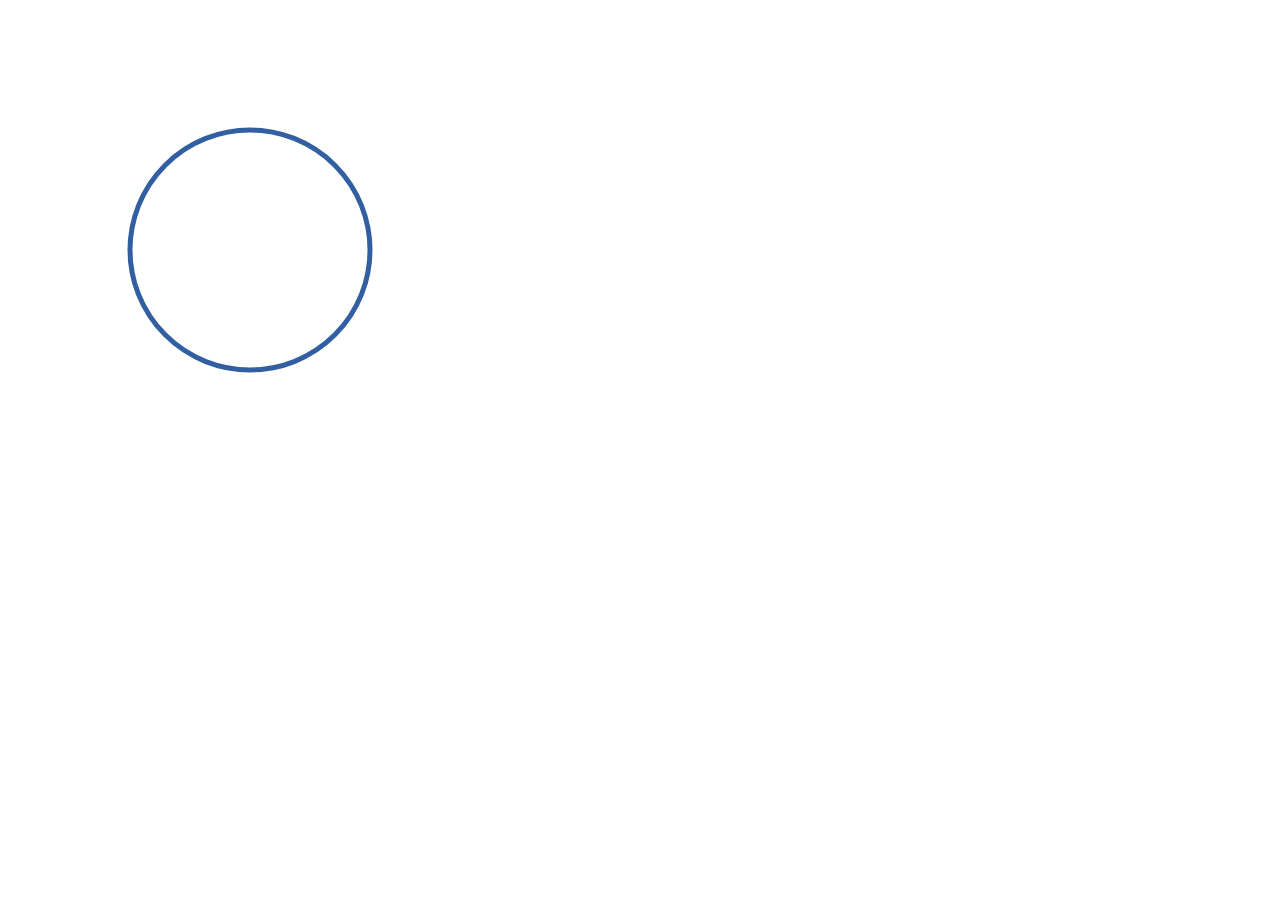
==== clock/index.html @ b310aee8 "clock" ====
<!DOCTYPE html>
<html lang="en">
<head>
    <meta charset="UTF-8">
    <meta name="viewport" content="width=device-width, initial-scale=1.0">
    <link rel="stylesheet" href="./index.css">
    <title>时钟</title>
</head>
<body>
    <canvas id="canvas" width="500" height="500"></canvas>
    <script src="../min/jquery-3.7.1.min.js"></script>
    <script src="./index.js"></script>
</body>
</html>
---- clock/index.css ----
* {
    padding: 0;
    margin: 0;
}
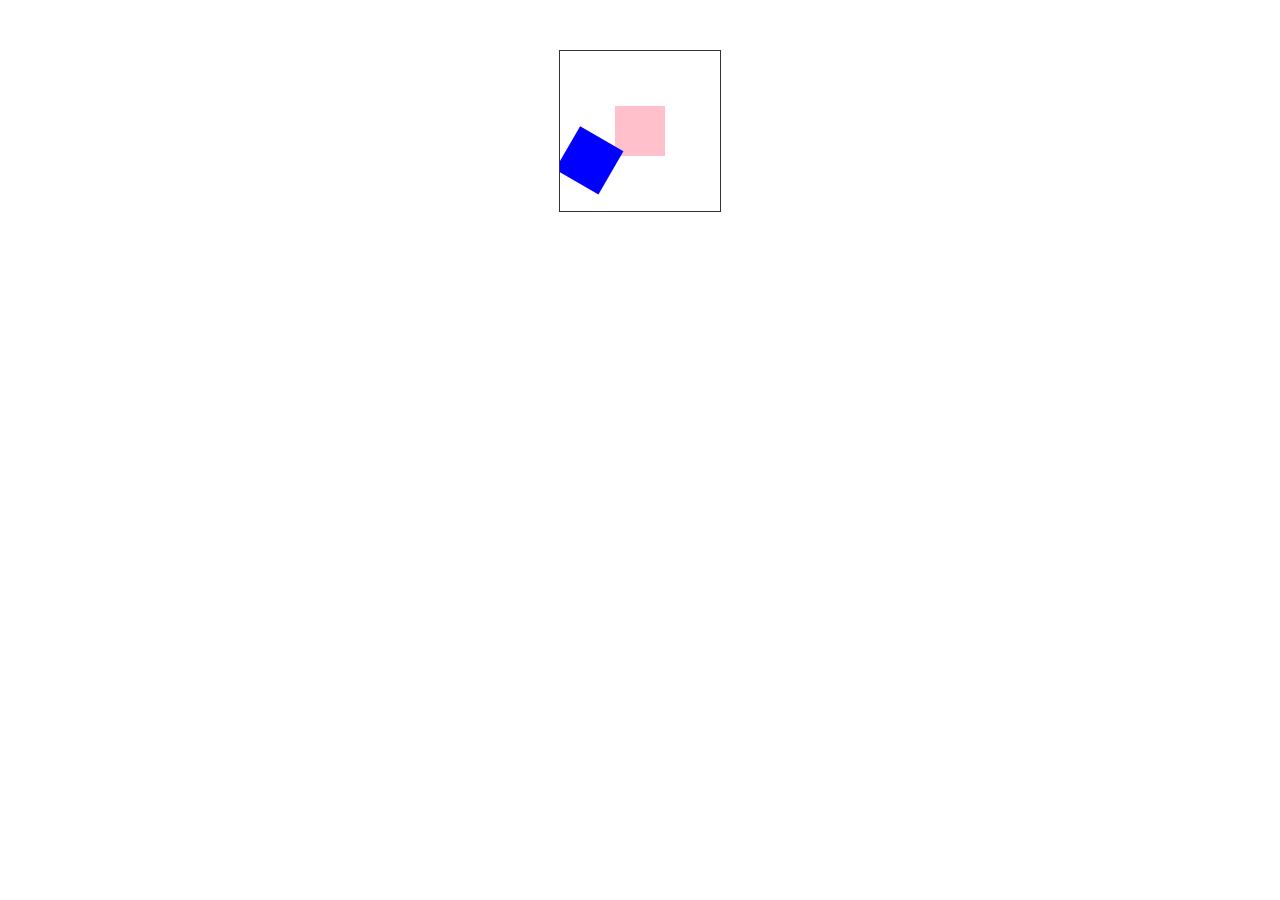
==== commit bb6db250: "clock" ====
--- a/clock/index.html
+++ b/clock/index.html
@@ -7,7 +7,7 @@
     <title>时钟</title>
 </head>
 <body>
-    <canvas id="canvas" width="500" height="500"></canvas>
+    <canvas id="canvas"></canvas>
     <script src="../min/jquery-3.7.1.min.js"></script>
     <script src="./index.js"></script>
 </body>
--- a/clock/index.css
+++ b/clock/index.css
@@ -1,4 +1,11 @@
 * {
     padding: 0;
     margin: 0;
+}
+
+canvas {
+    display: block;
+    margin: auto;
+    margin-top: 50px;
+    border: 1px solid #333;
 }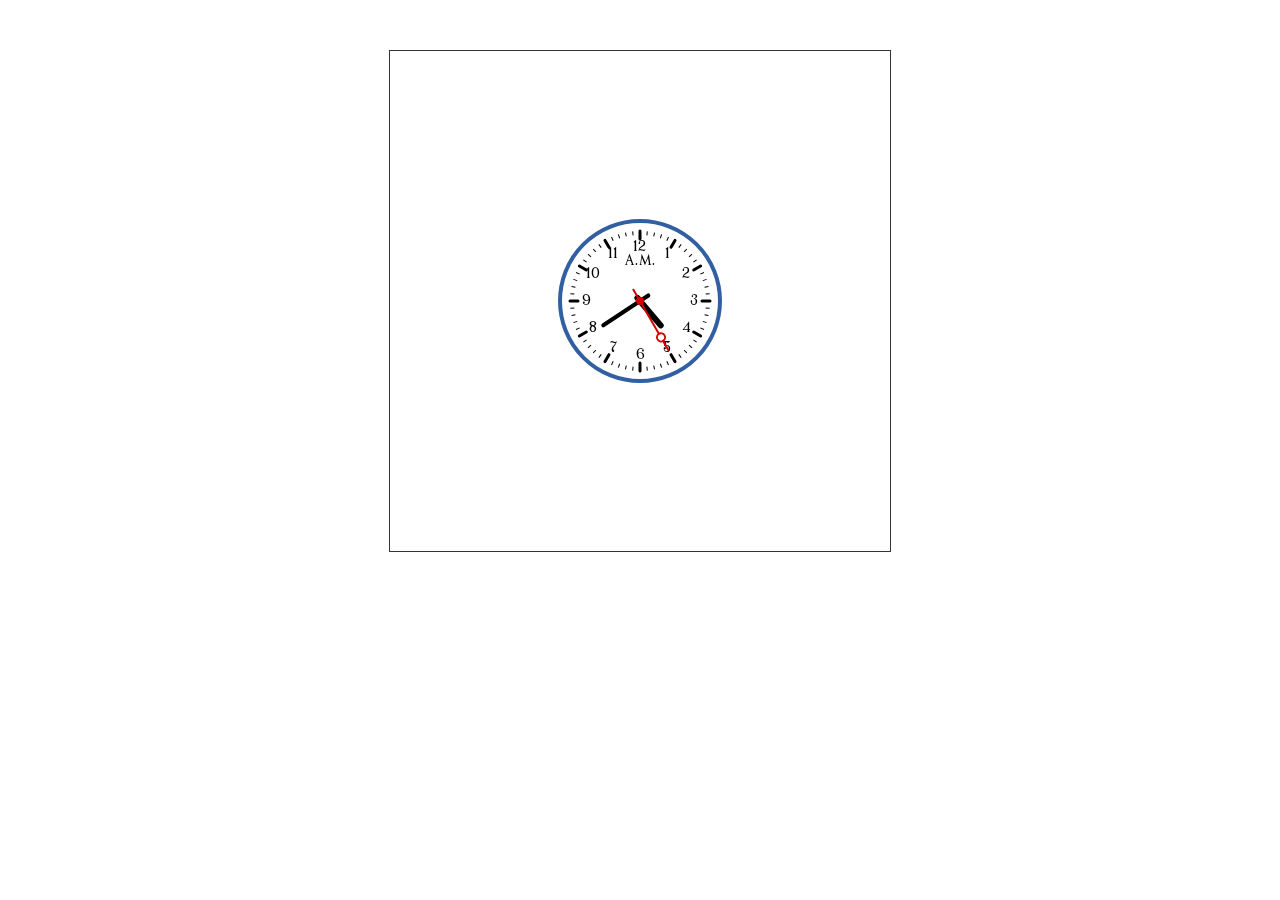
==== commit 01b70831: "clock" ====
--- a/clock/index.html
+++ b/clock/index.html
@@ -3,6 +3,7 @@
 <head>
     <meta charset="UTF-8">
     <meta name="viewport" content="width=device-width, initial-scale=1.0">
+    <link rel="stylesheet" href="../font/font.css">
     <link rel="stylesheet" href="./index.css">
     <title>时钟</title>
 </head>
--- a/font/font.css
+++ b/font/font.css
@@ -0,0 +1,12 @@
+@font-face {
+    font-family: 'Modern Antiqua';
+    font-style: normal;
+    font-weight: 400;
+    src: url('./Modern-Antiqua.woff2') format('woff2');
+}
+@font-face {
+    font-family: 'Modern Antiqua';
+    font-style: normal;
+    font-weight: 400;
+    src: url('./Modern-Antiqua-1.woff2') format('woff2');
+}